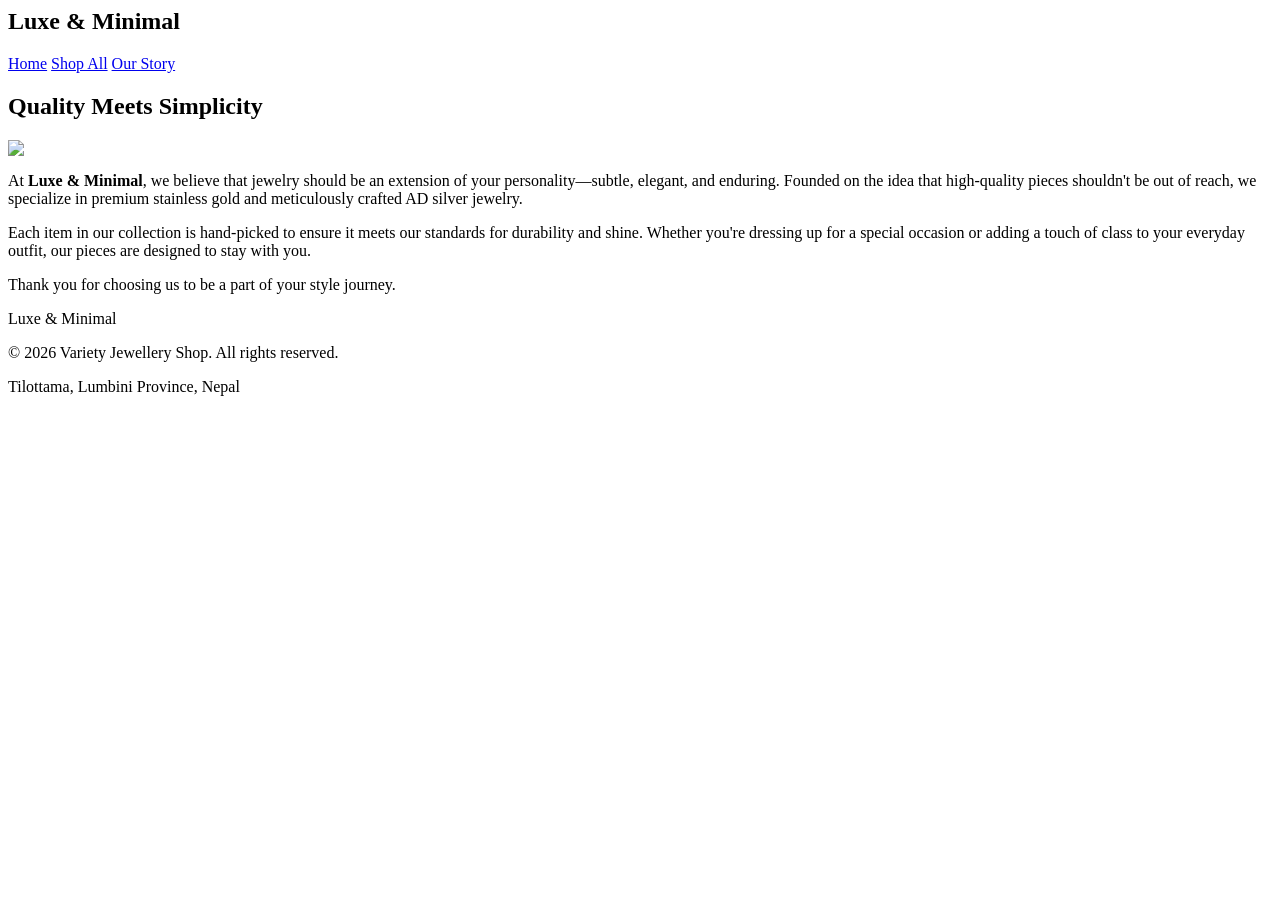
==== about.html @ 4a4cc69a "Create about.html" ====
<ht1><!DOCTYPE html>
<html lang="en">
<head>
    <meta charset="UTF-8">
    <meta name="viewport" content="width=device-width, initial-scale=1.0">
    <title>About Us | Luxe & Minimal</title>
    <script src="https://cdn.tailwindcss.com"></script>
</head>
<body class="bg-stone-50 text-stone-800">
    <nav class="p-6 flex justify-between items-center bg-white shadow-sm sticky top-0 z-50">
        <h1 class="text-2xl font-serif tracking-widest uppercase font-bold">Luxe & Minimal</h1>
        <div class="space-x-8 uppercase text-xs tracking-widest">
            <a href="index.html" class="hover:text-amber-600 transition">Home</a>
            <a href="products.html" class="hover:text-amber-600 transition">Shop All</a>
            <a href="about.html" class="font-bold underline text-amber-600">Our Story</a>
        </div>
    </nav>

    <main class="max-w-4xl mx-auto py-20 px-6 text-center">
        <h2 class="text-4xl font-serif mb-6">Quality Meets Simplicity</h2>
        <div class="w-24 h-1 bg-amber-600 mx-auto mb-10"></div>
        
        <img src="https://images.unsplash.com/photo-1573408302355-4e0b77968b4c?auto=format&fit=crop&w=1200&q=80" class="w-full h-80 object-cover rounded-lg shadow-xl mb-12">
        
        <div class="space-y-6 text-lg text-stone-600 leading-relaxed">
            <p>
                At <strong>Luxe & Minimal</strong>, we believe that jewelry should be an extension of your personality—subtle, elegant, and enduring. Founded on the idea that high-quality pieces shouldn't be out of reach, we specialize in premium stainless gold and meticulously crafted AD silver jewelry.
            </p>
            <p>
                Each item in our collection is hand-picked to ensure it meets our standards for durability and shine. Whether you're dressing up for a special occasion or adding a touch of class to your everyday outfit, our pieces are designed to stay with you.
            </p>
            <p>
                Thank you for choosing us to be a part of your style journey.
            </p>
        </div>
    </main>

    <footer class="bg-stone-900 text-stone-400 py-12 px-6 text-center text-sm">
        <p class="mb-4 text-white uppercase tracking-widest font-bold">Luxe & Minimal</p>
        <p>© 2026 Variety Jewellery Shop. All rights reserved.</p>
        <p class="mt-2 text-xs text-stone-600">Tilottama, Lumbini Province, Nepal</p>
    </footer>
</body>
</html></ht1>
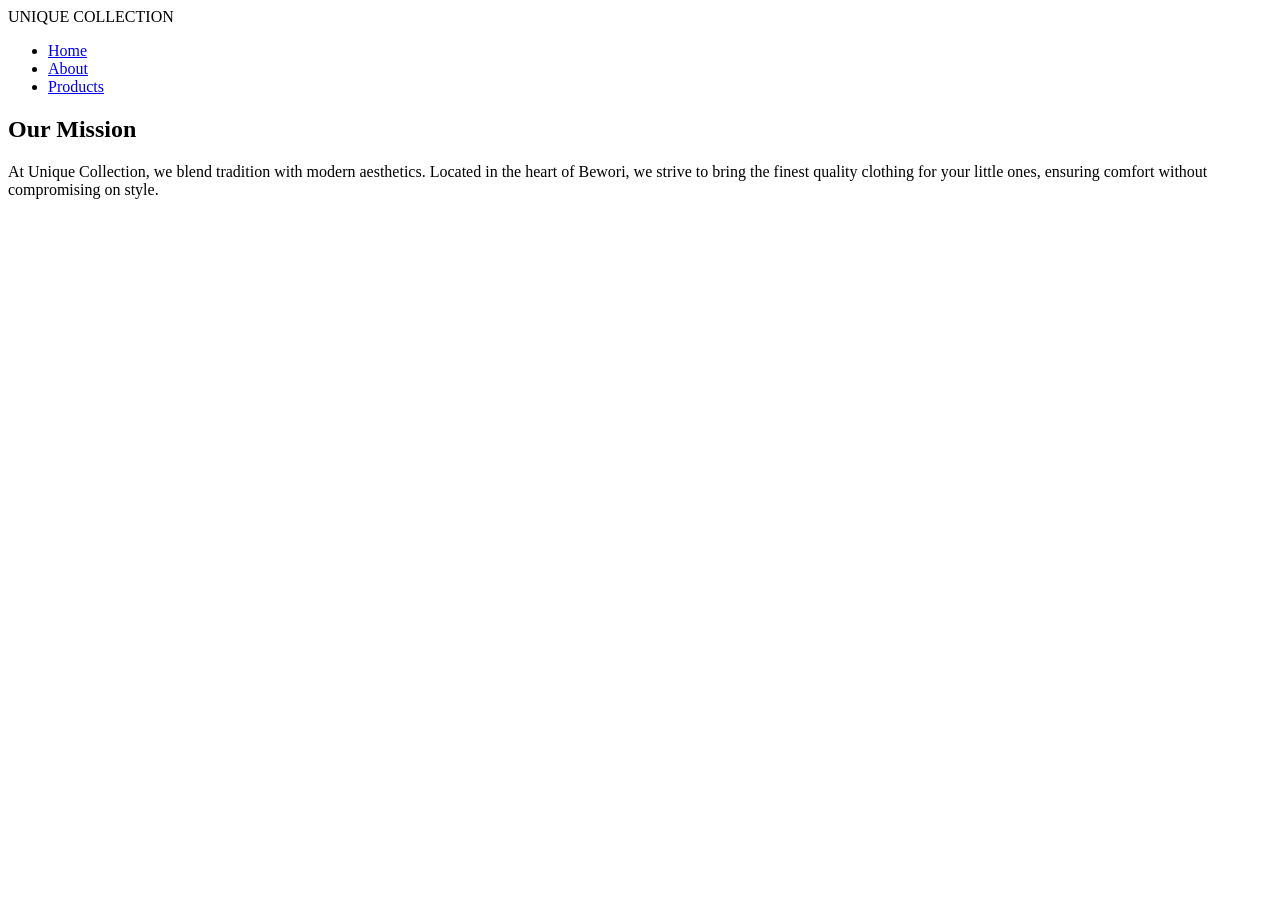
==== commit 9aa73b64: "Update about.html" ====
--- a/about.html
+++ b/about.html
@@ -1,44 +1,26 @@
-<ht1><!DOCTYPE html>
+<!DOCTYPE html>
 <html lang="en">
 <head>
     <meta charset="UTF-8">
     <meta name="viewport" content="width=device-width, initial-scale=1.0">
-    <title>About Us | Luxe & Minimal</title>
-    <script src="https://cdn.tailwindcss.com"></script>
+    <title>About Us | Unique Collection</title>
+    <link rel="stylesheet" href="style.css">
 </head>
-<body class="bg-stone-50 text-stone-800">
-    <nav class="p-6 flex justify-between items-center bg-white shadow-sm sticky top-0 z-50">
-        <h1 class="text-2xl font-serif tracking-widest uppercase font-bold">Luxe & Minimal</h1>
-        <div class="space-x-8 uppercase text-xs tracking-widest">
-            <a href="index.html" class="hover:text-amber-600 transition">Home</a>
-            <a href="products.html" class="hover:text-amber-600 transition">Shop All</a>
-            <a href="about.html" class="font-bold underline text-amber-600">Our Story</a>
-        </div>
+<body>
+    <nav class="navbar">
+        <div class="logo">UNIQUE COLLECTION</div>
+        <ul class="nav-links">
+            <li><a href="index.html">Home</a></li>
+            <li><a href="about.html" class="active">About</a></li>
+            <li><a href="products.html">Products</a></li>
+        </ul>
     </nav>
 
-    <main class="max-w-4xl mx-auto py-20 px-6 text-center">
-        <h2 class="text-4xl font-serif mb-6">Quality Meets Simplicity</h2>
-        <div class="w-24 h-1 bg-amber-600 mx-auto mb-10"></div>
-        
-        <img src="https://images.unsplash.com/photo-1573408302355-4e0b77968b4c?auto=format&fit=crop&w=1200&q=80" class="w-full h-80 object-cover rounded-lg shadow-xl mb-12">
-        
-        <div class="space-y-6 text-lg text-stone-600 leading-relaxed">
-            <p>
-                At <strong>Luxe & Minimal</strong>, we believe that jewelry should be an extension of your personality—subtle, elegant, and enduring. Founded on the idea that high-quality pieces shouldn't be out of reach, we specialize in premium stainless gold and meticulously crafted AD silver jewelry.
-            </p>
-            <p>
-                Each item in our collection is hand-picked to ensure it meets our standards for durability and shine. Whether you're dressing up for a special occasion or adding a touch of class to your everyday outfit, our pieces are designed to stay with you.
-            </p>
-            <p>
-                Thank you for choosing us to be a part of your style journey.
-            </p>
+    <section class="about-hero">
+        <div class="container">
+            <h1>Our Mission</h1>
+            <p>At Unique Collection, we blend tradition with modern aesthetics. Located in the heart of Bewori, we strive to bring the finest quality clothing for your little ones, ensuring comfort without compromising on style.</p>
         </div>
-    </main>
-
-    <footer class="bg-stone-900 text-stone-400 py-12 px-6 text-center text-sm">
-        <p class="mb-4 text-white uppercase tracking-widest font-bold">Luxe & Minimal</p>
-        <p>© 2026 Variety Jewellery Shop. All rights reserved.</p>
-        <p class="mt-2 text-xs text-stone-600">Tilottama, Lumbini Province, Nepal</p>
-    </footer>
+    </section>
 </body>
-</html></ht1>
+</html>
